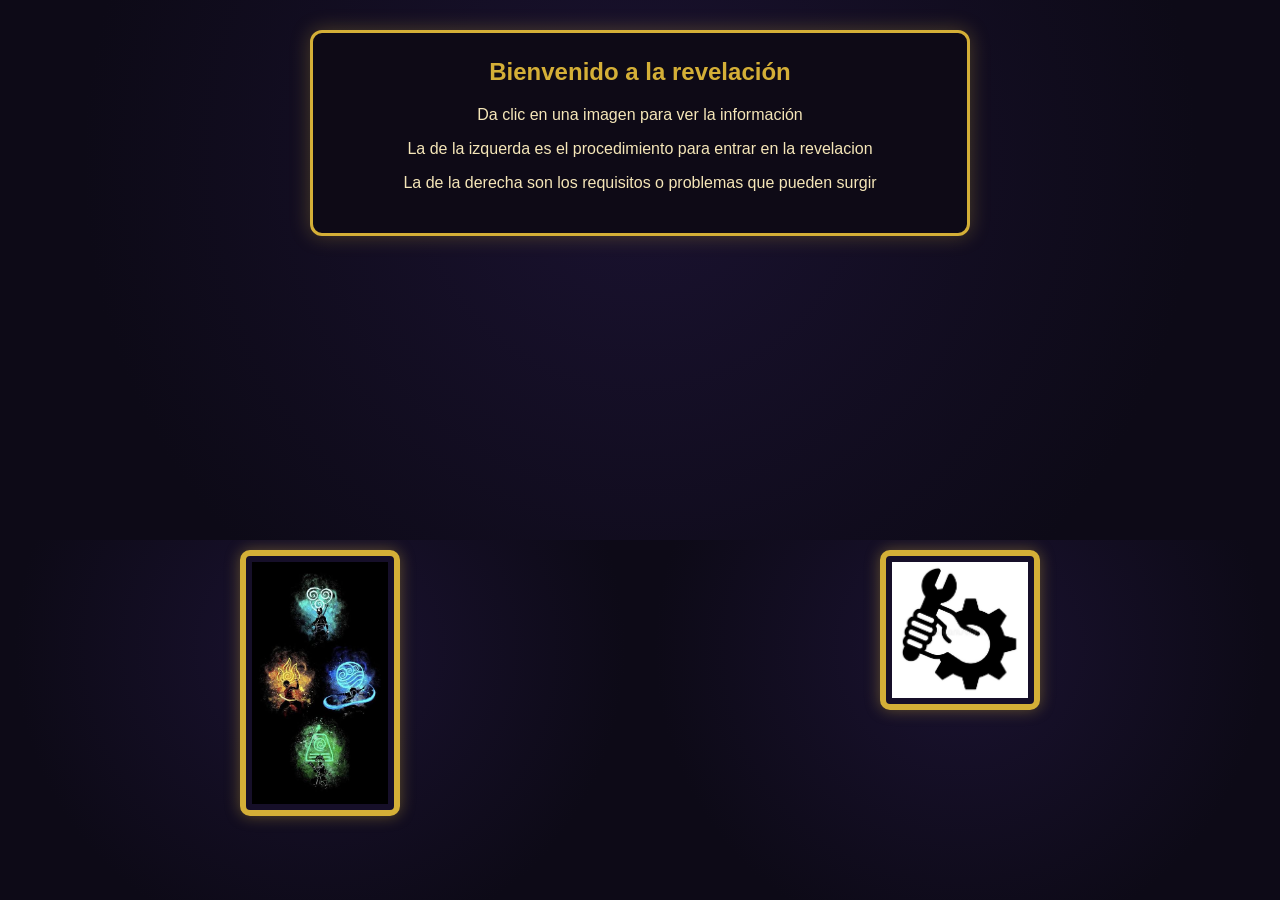
==== index.html @ 97c6bbfc "isisis" ====
<html>
<head>
    <meta charset="UTF-8">
    <meta name="viewport" content="width=device-width, initial-scale=1.0">
    <title>Revelación</title>
</head>
 
    <frameset rows="60%, 40%" frameborder="0" border="0" framespacing="0">
        <!-- Frame de arriba: aqui se muestra la informacion -->
        <frame src="cabecera.html" name="cabecera" scrolling="auto">
 
        <!-- Frames de abajo: las dos imagenes -->
        <frameset cols="50%, 50%" frameborder="0" border="0" framespacing="0">
            <frame src="img1.html" name="img1" scrolling="no" noresize>
            <frame src="img2.html" name="img2" scrolling="no" noresize>
        </frameset>
    </frameset>
 
</html>
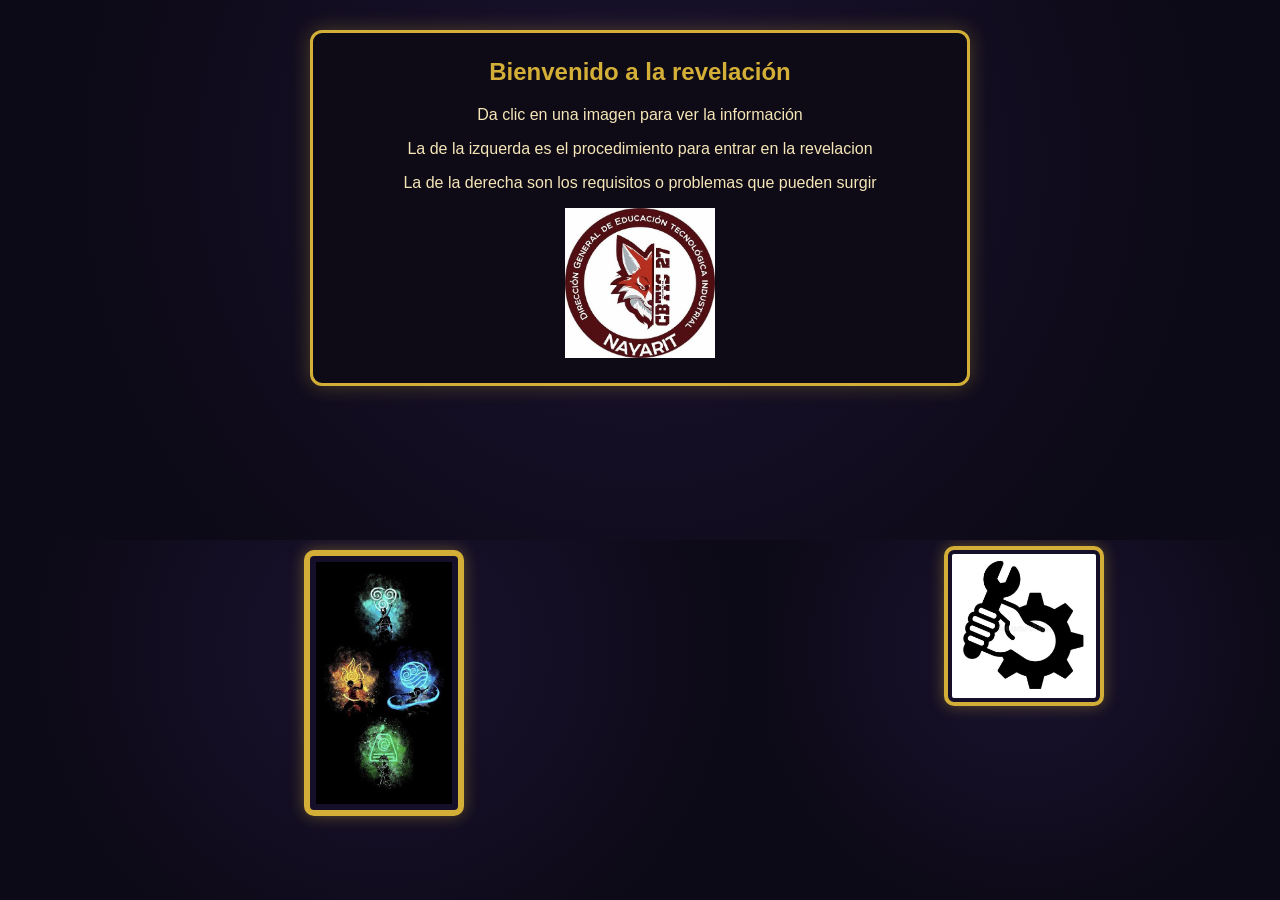
==== commit d230ce6d: "sisis" ====
--- a/index.html
+++ b/index.html
@@ -10,7 +10,7 @@
         <frame src="cabecera.html" name="cabecera" scrolling="auto">
  
         <!-- Frames de abajo: las dos imagenes -->
-        <frameset cols="50%, 50%" frameborder="0" border="0" framespacing="0">
+        <frameset cols="60%, 40%" frameborder="1" border="0" framespacing="0">
             <frame src="img1.html" name="img1" scrolling="no" noresize>
             <frame src="img2.html" name="img2" scrolling="no" noresize>
         </frameset>
